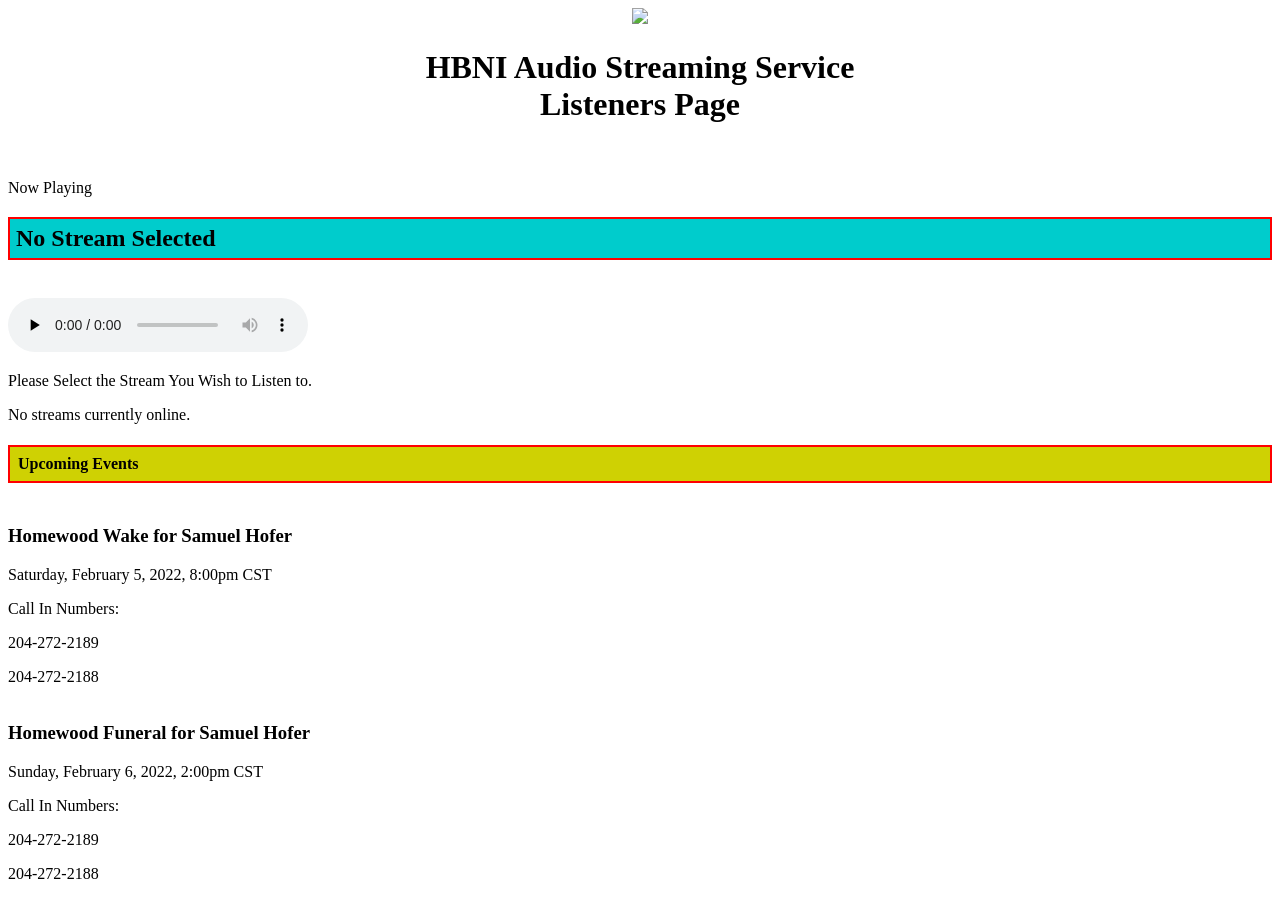
==== archived_page.html @ 4007b607 "commit" ====
<!DOCTYPE html>
<xsl:stylesheet xmlns:xsl = "http://www.w3.org/1999/XSL/Transform" version = "1.0">
<xsl:output omit-xml-declaration="no" method="xml" doctype-public="-//W3C//DTD XHTML 1.0 Strict//EN" doctype-system="http://www.w3.org/TR/xhtml1/DTD/xhtml1-strict.dtd" indent="yes" encoding="UTF-8" />
<xsl:template match = "/icestats">
<html xmlns="http://www.w3.org/1999/xhtml">



<html>
<head>
	<script src="https://code.jquery.com/jquery-2.2.4.min.js"></script>
	<title>HBNI Audio Streaming Service</title>
	<link rel="stylesheet" type="text/css" href="style.css?1" />
	<meta name="viewport" content="width=device-width, initial-scale=1.0, user-scalable=yes" />
	<link rel="shortcut icon" href="favicon.ico" >
		
	<style>
		
button {
  background-color: #4CAF50; /* Green */
  border: 2px solid #f44336;
  border-radius: 25px;		
  color: white;
  padding: 15px 32px;
  text-align: center;
  text-decoration: none;
  display: inline-block;
  font-size: 16px;
}
		
button1 {
  background-color: #A30A0D;
  border-radius: 25px;		
  color: white;
  padding: 15px 32px;
  text-align: center;
  text-decoration: none;
  display: inline-block;
  font-size: 16px;		
		}
h2{
	background-color: #00cccc;
	padding: 6px;
	border: 2px solid red;
		}
h4{
	background-color: #CFD103;
	padding: 8px;
	border: 2px solid red;
	
	
		}




.event {border-top: 2px solid white;}
#logo {text-align: center;}
#logo img {width: max=20%;}
#header	{padding: 10px auto 10px auto; text-align: center;}

	
@media (max-width: 600px) {
	#header {font-size: 20px;}
}
	
	</style>
</head>
	<body>
<div id="logo">
   <img src="/hbnilogo.png">
</div>

	<h1 id="header">HBNI Audio Streaming Service </br> Listeners Page </h1>
	<!--index header menu -->
	<div id="menu">
		
	    <br/>
		<p>Now Playing</p>
		<h2 id="nowplaying">No Stream Selected</h2>	
	


		<br/>	

	
<div id="audio">
	<audio controls="" preload="none" autoplay="" name="media">
		<source src="http://hbniaudio.hbni.net:8000" type="audio/mp3">
  		Your browser does not support the audio element.
	</audio>


</div>

		<p>Please Select the Stream You Wish to Listen to.<p>
		
No streams currently online.	<h4 id="events">Upcoming Events</h4>
	
	<div class="event">
                <h3>Homewood Wake for Samuel Hofer</h3>
                <p class="date">Saturday, February 5, 2022, 8:00pm CST</p>
                <p>Call In Numbers:</p>
                <p>204-272-2189</p>
                <p>204-272-2188</p>
        </div>

	<div class="event">
                <h3>Homewood Funeral for Samuel Hofer</h3>
                <p class="date">Sunday, February 6, 2022, 2:00pm CST</p>
                <p>Call In Numbers:</p>
                <p>204-272-2189</p>
                <p>204-272-2188</p>
        </div>

	</body>
				<script type="text/javascript">
					$('.change-stream').on('click',function(e){
					$("audio").attr('src', "http://hbniaudio.hbni.net:8000"+$(e.target).data('mnt'));
					$("audio")[0].load();
        			$("audio")[0].play();
        			let streamName=$(e.target).data('stream');
        			$("#nowplaying").text(streamName);
                });		
	
				
					
									
</script>


 
</html>
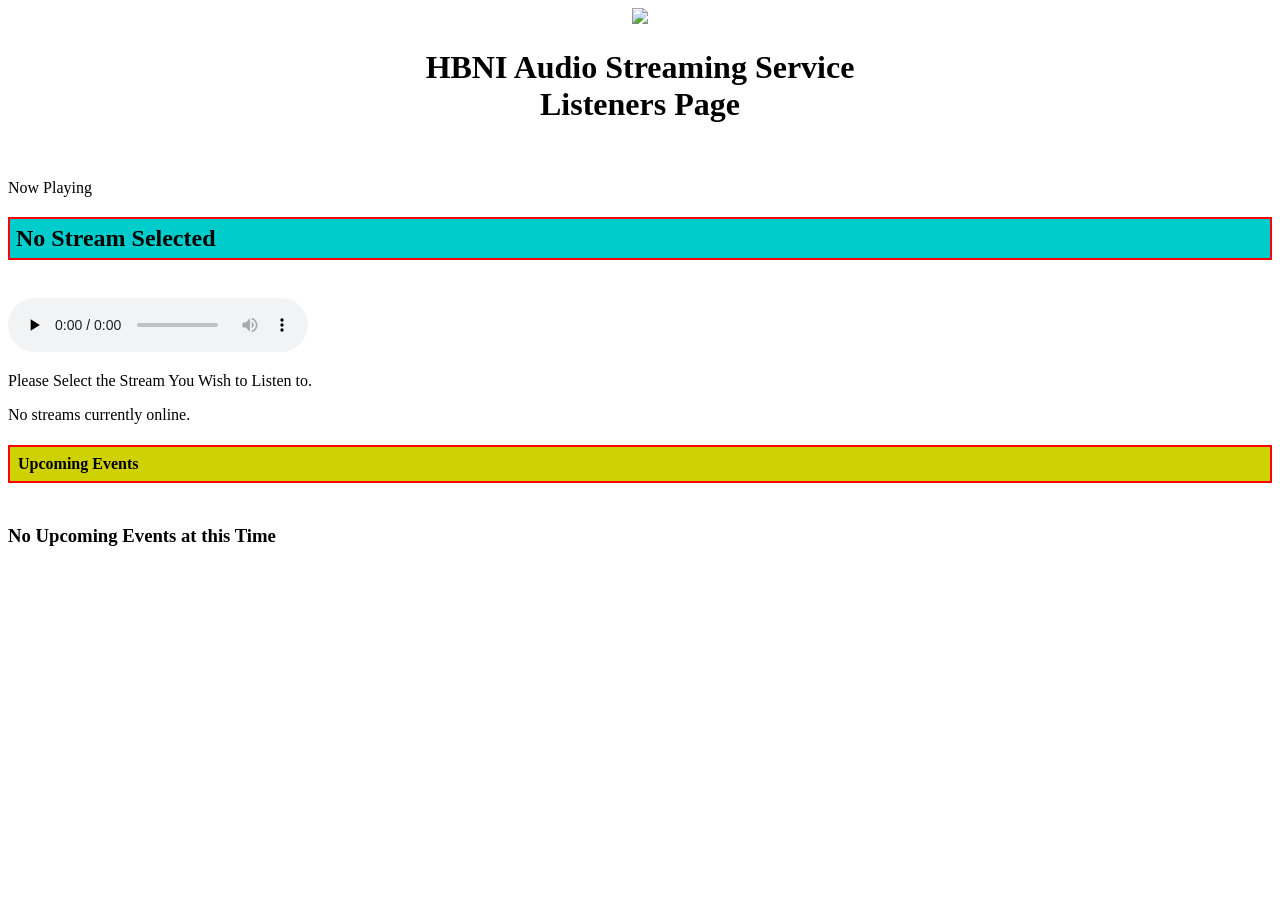
==== commit 0bad9ac8: "g" ====
--- a/archived_page.html
+++ b/archived_page.html
@@ -98,20 +98,8 @@
 No streams currently online.	<h4 id="events">Upcoming Events</h4>
 	
 	<div class="event">
-                <h3>Homewood Wake for Samuel Hofer</h3>
-                <p class="date">Saturday, February 5, 2022, 8:00pm CST</p>
-                <p>Call In Numbers:</p>
-                <p>204-272-2189</p>
-                <p>204-272-2188</p>
-        </div>
-
-	<div class="event">
-                <h3>Homewood Funeral for Samuel Hofer</h3>
-                <p class="date">Sunday, February 6, 2022, 2:00pm CST</p>
-                <p>Call In Numbers:</p>
-                <p>204-272-2189</p>
-                <p>204-272-2188</p>
-        </div>
+		<h3>No Upcoming Events at this Time</h3>
+	</div>
 
 	</body>
 				<script type="text/javascript">
